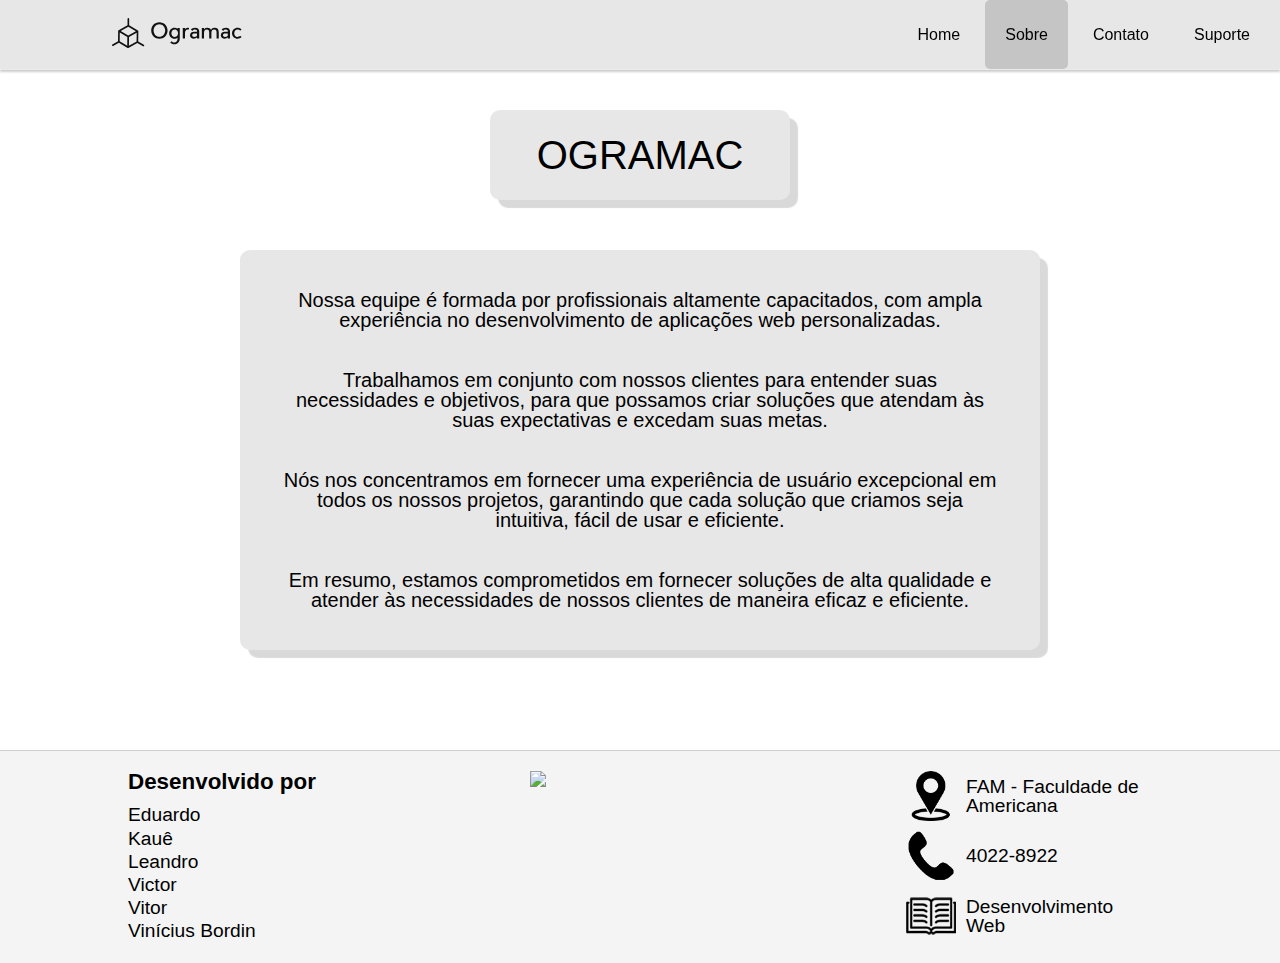
==== pages/about.html @ c2ee46c1 "Site finalizado" ====
<!DOCTYPE html>
<html lang="pt-BR">
	<head>
		<meta charset="utf-8" />

		<link href="../styles/reset.css" rel="stylesheet" type="text/css" />
		<link href="../styles/header.css" rel="stylesheet" type="text/css" />
		<link href="../styles/footer.css" rel="stylesheet" type="text/css" />
		<link href="../styles/about.css" rel="stylesheet" type="text/css" />

		<link
			rel="shortcut icon"
			href="https://media.licdn.com/dms/image/C4D0BAQGpBmcBq0qWxQ/company-logo_200_200/0/1606308526604?e=1692835200&v=beta&t=WwRAveAedReX6N2NsJDBtn10RyEk3wce6T5jsEgn76Y"
			type="image/x-icon"
		/>

		<title>Ogramac</title>
	</head>

	<body>
		<header>
			<a href="/index.html">
				<svg
					width="323.5700119018555"
					height="30"
					viewBox="0 0 369.89473684210526 85.59177454183747"
					class="css-1j8o68f"
				>
					<defs id="SvgjsDefs2277"></defs>
					<g
						id="SvgjsG2278"
						featurekey="PG4fjM-0"
						transform="matrix(1.3311317337409923,0,0,1.3311317337409923,252.48434524815664,-299.23837718435004)"
						fill="#111111"
					>
						<switch xmlns="http://www.w3.org/2000/svg">
							<foreignObject
								requiredExtensions="http://ns.adobe.com/AdobeIllustrator/10.0/"
								x="0"
								y="0"
								width="1"
								height="1"
							></foreignObject>
							<g
								xmlns:i="http://ns.adobe.com/AdobeIllustrator/10.0/"
								i:extraneous="self"
							>
								<path
									d="M-121.3,282.4l-12.1-7.2l0.3-21.9c0,0,0,0,0-0.1c0-0.1,0-0.2,0-0.3c0,0,0-0.1,0-0.1c0-0.1-0.1-0.3-0.2-0.4    s-0.2-0.2-0.2-0.3c0,0-0.1,0-0.1-0.1c-0.1-0.1-0.2-0.1-0.3-0.2c0,0,0,0-0.1,0l-18.8-11.2l0-14c0-1-0.8-1.8-1.7-1.8c0,0,0,0,0,0    c-1,0-1.7,0.8-1.8,1.7l0,14l-19.1,10.7c0,0,0,0-0.1,0c-0.1,0.1-0.2,0.1-0.3,0.2c0,0-0.1,0-0.1,0.1c-0.1,0.1-0.2,0.2-0.3,0.3    s-0.1,0.3-0.2,0.4c0,0,0,0.1,0,0.1c0,0.1,0,0.2,0,0.3c0,0,0,0,0,0.1l-0.3,22l-12.1,6.8c-0.8,0.5-1.1,1.5-0.7,2.4    c0.3,0.6,0.9,0.9,1.5,0.9c0.3,0,0.6-0.1,0.9-0.2l12.2-6.8l18.7,11.1c0,0,0,0,0.1,0c0.1,0.1,0.2,0.1,0.3,0.1c0,0,0.1,0,0.1,0    c0.1,0,0.3,0.1,0.4,0.1c0,0,0,0,0,0c0.1,0,0.3,0,0.4-0.1c0,0,0.1,0,0.1,0c0.1,0,0.2-0.1,0.3-0.1c0,0,0,0,0.1,0l19.1-10.7l12.1,7.2    c0.3,0.2,0.6,0.2,0.9,0.2c0.6,0,1.2-0.3,1.5-0.9C-120.2,284-120.5,282.9-121.3,282.4z M-173.1,274.7l0.2-18.9l16.2,9.6l-0.2,18.9    L-173.1,274.7z M-154.6,243.6l16.2,9.6l-16.4,9.2l-16.2-9.6L-154.6,243.6z M-153.1,265.6l16.4-9.2l-0.2,18.9l-16.4,9.2    L-153.1,265.6z"
								></path>
							</g>
						</switch>
					</g>
					<g
						id="SvgjsG2279"
						featurekey="jxYttZ-0"
						transform="matrix(3.0614285776593335,0,0,3.0614285776593335,110.16314168556208,-2.7560862698470334)"
						fill="#111111"
					>
						<path
							d="M8.22 6.66 c-3.16 0 -5.4 2.8 -5.4 5.84 c0 3.06 2.24 5.86 5.4 5.86 c3.18 0 5.4 -2.8 5.4 -5.86 c0 -3.04 -2.24 -5.84 -5.4 -5.84 z M8.22 4.82 c4.2 0 7.62 3.32 7.62 7.68 s-3.42 7.7 -7.62 7.7 s-7.62 -3.34 -7.62 -7.7 s3.42 -7.68 7.62 -7.68 z M25.14 10.12 l2.06 0 l0 10.04 c0 2.94 -2.3 5.32 -5.14 5.32 c-1.48 0 -2.82 -0.66 -3.76 -1.7 l1.42 -1.28 c0.56 0.8 1.4 1.3 2.34 1.3 c1.7 0 3.08 -1.64 3.08 -3.64 l0 -0.92 c-0.66 0.54 -1.88 0.94 -2.84 0.94 c-2.84 0 -4.94 -2.18 -4.94 -5.12 s2.1 -5.14 4.94 -5.14 c0.96 0 2.06 0.36 2.84 0.96 l0 -0.76 z M22.5 18.5 c1.12 0 2.1 -0.52 2.64 -1.58 c0.28 -0.54 0.44 -1.18 0.44 -1.86 s-0.16 -1.32 -0.44 -1.88 c-0.54 -1.06 -1.52 -1.56 -2.64 -1.56 c-1.7 0 -3.08 1.42 -3.08 3.44 c0 2 1.38 3.44 3.08 3.44 z M35.94 10.24 l-0.44 1.62 c-0.14 -0.08 -0.58 -0.22 -0.94 -0.22 c-1.7 0 -2.5 1.62 -2.5 3.62 l0 4.74 l-2.06 0 l0 -9.88 l2.06 0 l0 1.4 c0.24 -0.92 1.3 -1.58 2.48 -1.58 c0.54 0 1.12 0.14 1.4 0.3 z M41.36 9.92 c2.84 0 3.98 1.72 3.98 3.18 l0 6.9 l-2.06 0 l0 -1.08 c-0.72 0.98 -2 1.26 -2.8 1.26 c-2.26 0 -3.74 -1.32 -3.74 -3.08 c0 -2.46 1.84 -3.34 3.74 -3.34 l2.8 0 l0 -0.66 c0 -0.62 -0.24 -1.48 -1.92 -1.48 c-0.94 0 -1.8 0.5 -2.36 1.28 l-1.42 -1.28 c0.94 -1.04 2.28 -1.7 3.78 -1.7 z M43.28 16.92 l0 -1.48 l-2.52 0 c-1.22 0 -2.08 0.62 -1.94 1.74 c0.12 0.94 0.88 1.32 1.94 1.32 c1.9 0 2.52 -0.9 2.52 -1.58 z M56.699999999999996 14.3 l0 5.7 l-2.08 0 l0.02 -0.08 l0 -5.42 c0 -2 -0.52 -2.88 -2.22 -2.88 c-1.92 0 -2.6 1.34 -2.6 3.08 l0 5.3 l-2.06 0 l0 -9.88 l2.06 0 l0 1.6 c0.28 -0.88 1.42 -1.68 2.6 -1.76 c1.94 -0.14 3.32 0.5 3.94 2.1 c0.42 -1.36 1.76 -2.02 2.92 -2.1 c2.68 -0.2 4.28 1.1 4.28 4.34 l0 5.7 l-2.06 0 l0 -5.5 c0 -2 -0.52 -2.88 -2.22 -2.88 c-1.72 0 -2.44 1.08 -2.58 2.68 z M70.06 9.92 c2.84 0 3.98 1.72 3.98 3.18 l0 6.9 l-2.06 0 l0 -1.08 c-0.72 0.98 -2 1.26 -2.8 1.26 c-2.26 0 -3.74 -1.32 -3.74 -3.08 c0 -2.46 1.84 -3.34 3.74 -3.34 l2.8 0 l0 -0.66 c0 -0.62 -0.24 -1.48 -1.92 -1.48 c-0.94 0 -1.8 0.5 -2.36 1.28 l-1.42 -1.28 c0.94 -1.04 2.28 -1.7 3.78 -1.7 z M71.98 16.92 l0 -1.48 l-2.52 0 c-1.22 0 -2.08 0.62 -1.94 1.74 c0.12 0.94 0.88 1.32 1.94 1.32 c1.9 0 2.52 -0.9 2.52 -1.58 z M83.41999999999999 17.42 l1.42 1.28 c-0.94 1.04 -2.28 1.5 -3.78 1.5 c-2.84 0 -5.14 -2.18 -5.14 -5.12 s2.3 -5.14 5.14 -5.14 c1.5 0 2.84 0.46 3.78 1.5 l-1.42 1.28 c-0.58 -0.78 -1.42 -1.08 -2.36 -1.08 c-1.7 0 -3.08 1.42 -3.08 3.44 c0 2 1.38 3.44 3.08 3.44 c0.94 0 1.78 -0.3 2.36 -1.1 z"
						></path>
					</g>
				</svg>
			</a>
			<nav>
				<a class="nav-item" href="../index.html">Home</a>
				<a class="active" href="./about.html">Sobre</a>
				<a class="nav-item" href="./contact.html">Contato</a>
				<a class="nav-item" href="./support.html">Suporte</a>
			</nav>
		</header>

		<section>
			<h1 class="main-title">OGRAMAC</h1>

			<div class="box">
				<p>
					Nossa equipe é formada por profissionais altamente capacitados, com
					ampla experiência no desenvolvimento de aplicações web personalizadas.
				</p>

				<p>
					Trabalhamos em conjunto com nossos clientes para entender suas
					necessidades e objetivos, para que possamos criar soluções que atendam
					às suas expectativas e excedam suas metas.
				</p>

				<p>
					Nós nos concentramos em fornecer uma experiência de usuário
					excepcional em todos os nossos projetos, garantindo que cada solução
					que criamos seja intuitiva, fácil de usar e eficiente.
				</p>

				<p>
					Em resumo, estamos comprometidos em fornecer soluções de alta
					qualidade e atender às necessidades de nossos clientes de maneira
					eficaz e eficiente.
				</p>
			</div>
		</section>

		<footer>
			<div class="footer-left">
				<h2>Desenvolvido por</h2>

				<ul>
					<li>Eduardo</li>
					<li>Kauê</li>
					<li>Leandro</li>
					<li>Victor</li>
					<li>Vitor</li>
					<li>Vinícius Bordin</li>
				</ul>
			</div>

			<div class="footer-center">
				<img src="https://www.fam.br/wp-content/uploads/2022/12/arte-5.png" />
			</div>

			<div class="footer-right">
				<div class="footer-right-content">
					<img
						class="location-img"
						src="../src/png-location.png"
						alt="Ícone Localização"
					/>
					<p class="footer-icon-text">FAM - Faculdade de Americana</p>
				</div>

				<div class="footer-right-content">
					<img
						class="location-img"
						src="../src/png-telefone.png"
						alt="Ícone Telefone"
					/>

					<p class="footer-icon-text">4022-8922</p>
				</div>

				<div class="footer-right-content">
					<img
						class="location-img"
						src="../src/png-livro.png"
						alt="Ícone Livro"
					/>
					<p class="footer-icon-text">Desenvolvimento Web</p>
				</div>
			</div>
		</footer>
	</body>
</html>
---- styles/header.css ----
header {
	background-color: #e7e7e7;
	border-bottom: 1px solid #ebebeb;
	box-shadow: 0 2px 2px rgba(0, 0, 0, 0.2);
	height: 70px;
	left: 0;
	position: fixed;
	right: 0;
	top: 0;
	z-index: 1030;
  display: flex;
  justify-content: space-between; 
  align-items: center;
  padding: 0px 5px 0 15px;
}

header > h1 {
  font-size: 1.5rem;
}

nav {
	display: flex;
	justify-content: flex-end;
	gap: 5px;
	margin-right: 5px;
	align-items: center;
	height: 100%;
}

nav > a {
	display: flex;
	color: #000;
	height: 100%;
	align-items: center;
	padding: 0 20px;
	border-radius: 5px;
}

nav > a:hover {
	color: #000;
	text-decoration: none;
	background-color: #c5c5c5;
}

.active {
	background-color: #c5c5c5;
}

.active:hover {
	background-color: #c5c5c5 !important;
}

.header-off {
	height: 70px;
}
---- styles/footer.css ----
* {
	box-sizing: border-box;
	margin: 0;
	padding: 0;
}

footer {
	padding: 20px 0;
	display: flex;
	justify-content: center;
	gap: 10vw;
	background-color: #f4f4f4;
	border-top: 1px solid #cfcfcf;
}

footer > * {
	min-width: 20vw;
}

.footer-left {
	margin-left: 10vw;
	text-align: start;
	display: flex;
	flex-direction: column;
	justify-content: start;
}

.footer-left > h2 {
	padding-bottom: 10px;
	font-weight: bold;
	font-size: 1.4rem;
}

.footer-left > ul > li {
	font-size: 1.2rem;
	padding: 2px 0px;
}

.footer-center {
	display: flex;
	justify-content: center;
}

.footer-center > img {
	width: 220px;
}

.footer-right {
	margin-right: 10vw;
	display: flex;
	flex-direction: column;
	gap: 10px;
}

.footer-right-content {
	display: flex;
	align-items: center;
}

.footer-icon-text {
	font-size: 1.2rem;
}

.location-img {
	box-sizing: border-box;
	height: 50px !important;
	padding: 0px 10px;
}

@media (max-width: 1024px) {
	.footer-center > img {
		width: 18vw;
	}

	.footer-left > h2 {
		font-size: 1.2rem;
	}

	.footer-left > ul > li,
	.footer-icon-text {
		font-size: 1rem;
	}

	.footer-right-img {
		width: 80%;
	}
}

@media (max-width: 768px) {
	footer {
		flex-direction: column;
	}

	.footer-left {
		margin: 0 auto;
	}

	.footer-left > h2 {
		font-size: 1.2rem;
	}

	.footer-left > ul > li {
		padding-bottom: 6px;
	}

	.footer-center > img {
		width: 40vw;
		max-width: 200px;
	}

	.footer-right {
		margin: 0 auto;
	}

	.footer-left > ul > li,
	.footer-icon-text {
		font-size: 1rem;
	}

	.footer-right-img {
		width: 80%;
	}
}
---- styles/about.css ----
section {
	text-align: center;
	margin: 0 auto;
	margin-top: 110px;
	display: flex;
	flex-direction: column;
	align-items: center;
	margin-bottom: 100px;
}

.main-title {
	background-color: #e7e7e7;
	padding: 25px;
	border-radius: 10px;
	font-size: 40px;
	width: 300px;
	margin-bottom: 50px;
	box-shadow: rgba(0, 0, 0, 0.15) 8px 8px 1px;
}

.box {
	font-size: 20px;
	box-shadow: rgba(0, 0, 0, 0.15) 8px 8px 1px;
	font-family: "Inter", sans-serif;
	width: 800px;
	/* border: 2px solid black; */
	border-radius: 10px;
	background-color: #e7e7e7;
	padding: 20px 40px;
}

.box p {
	padding: 20px 0;
}

footer {
	width: 100%;
}

@media (max-width: 1024px) {
	footer {
		position: static;
	}
}
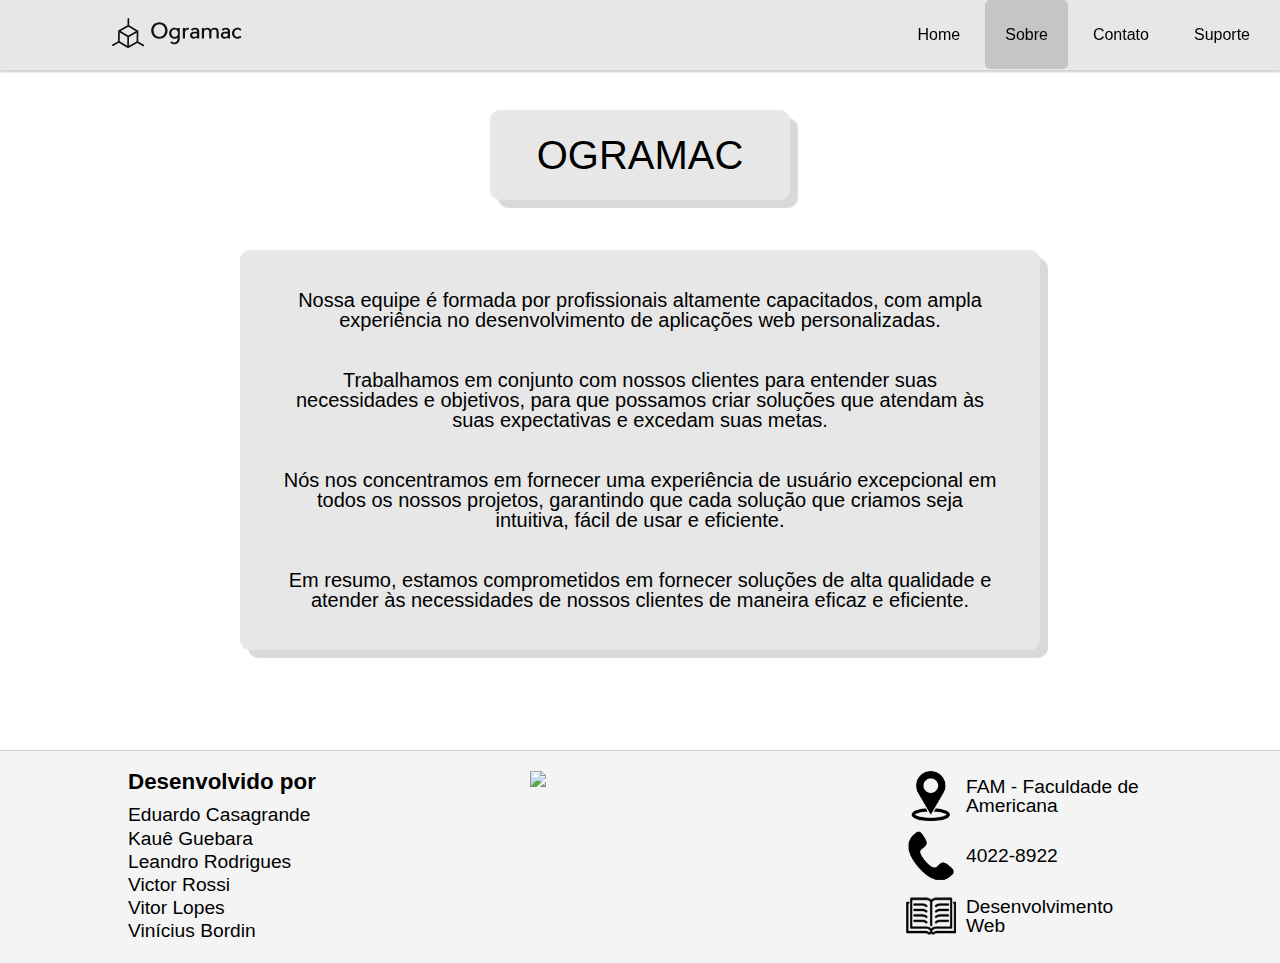
==== commit cda6524c: "Fix developers name" ====
--- a/pages/about.html
+++ b/pages/about.html
@@ -105,11 +105,11 @@
 				<h2>Desenvolvido por</h2>
 
 				<ul>
-					<li>Eduardo</li>
-					<li>Kauê</li>
-					<li>Leandro</li>
-					<li>Victor</li>
-					<li>Vitor</li>
+					<li>Eduardo Casagrande</li>
+					<li>Kauê Guebara</li>
+					<li>Leandro Rodrigues</li>
+					<li>Victor Rossi</li>
+					<li>Vitor Lopes</li>
 					<li>Vinícius Bordin</li>
 				</ul>
 			</div>
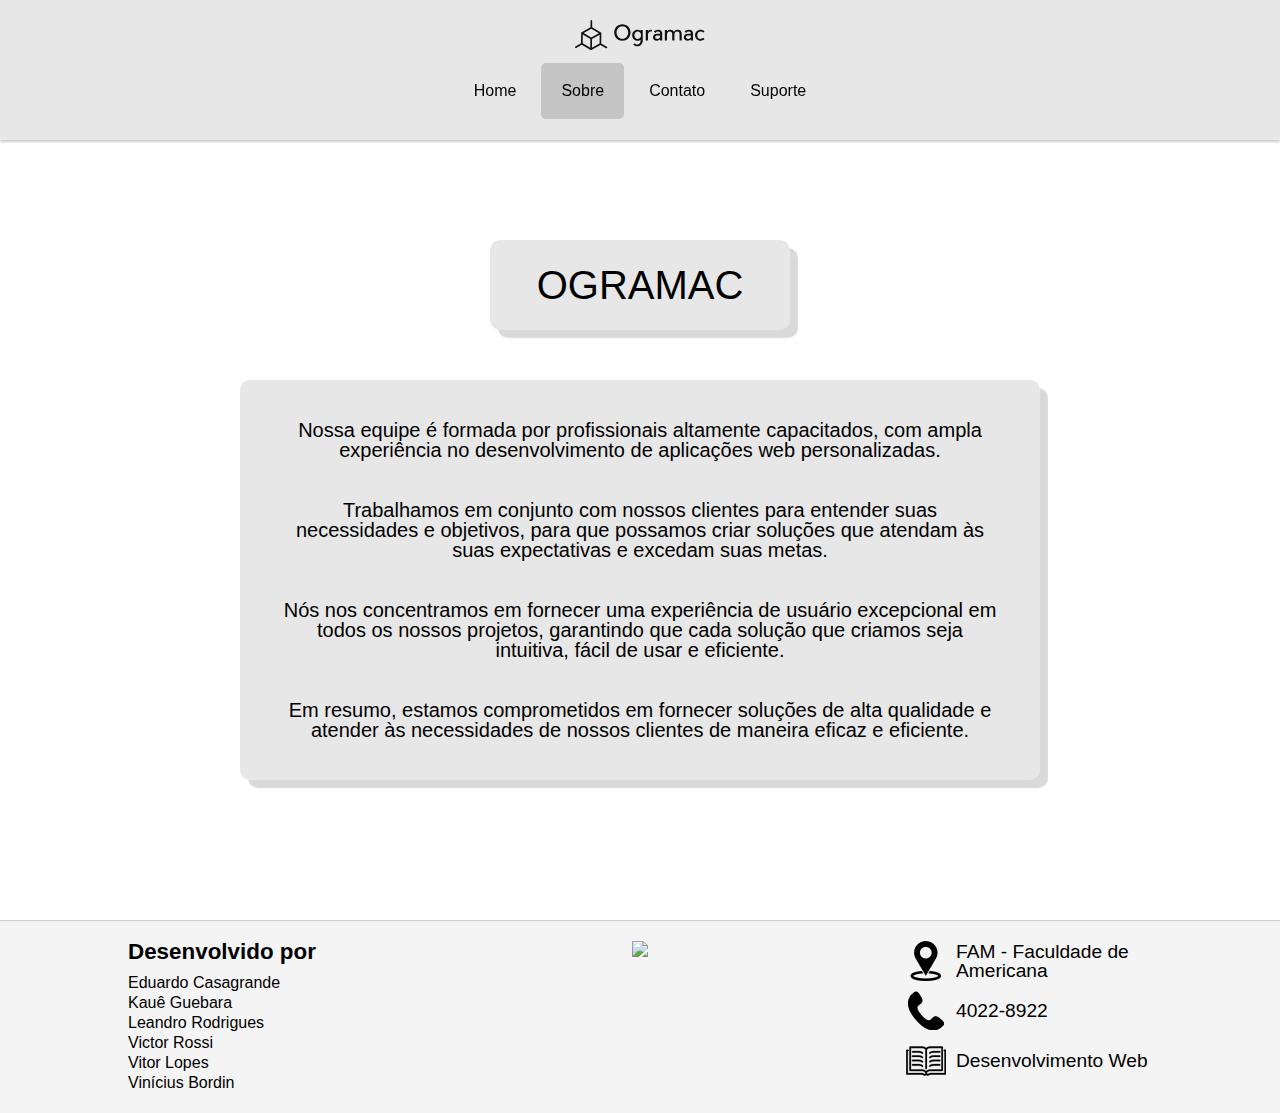
==== commit 4b43c7a8: "Fix responsivity" ====
--- a/pages/about.html
+++ b/pages/about.html
@@ -2,6 +2,8 @@
 <html lang="pt-BR">
 	<head>
 		<meta charset="utf-8" />
+
+		<meta name="viewport" content="width=device-width, initial-scale=1.0" />
 
 		<link href="../styles/reset.css" rel="stylesheet" type="text/css" />
 		<link href="../styles/header.css" rel="stylesheet" type="text/css" />
--- a/styles/header.css
+++ b/styles/header.css
@@ -2,27 +2,30 @@
 	background-color: #e7e7e7;
 	border-bottom: 1px solid #ebebeb;
 	box-shadow: 0 2px 2px rgba(0, 0, 0, 0.2);
-	height: 70px;
+	/* height: 70px */
 	left: 0;
 	position: fixed;
 	right: 0;
 	top: 0;
 	z-index: 1030;
-  display: flex;
-  justify-content: space-between; 
-  align-items: center;
-  padding: 0px 5px 0 15px;
+	display: flex;
+	gap: 10px;
+	flex-direction: column;
+	justify-content: space-between;
+	align-items: center;
+	padding: 20px;
+	width: 100vw;
 }
 
 header > h1 {
-  font-size: 1.5rem;
+	font-size: 1.5rem;
 }
 
 nav {
 	display: flex;
 	justify-content: flex-end;
 	gap: 5px;
-	margin-right: 5px;
+	margin: 0 20px;
 	align-items: center;
 	height: 100%;
 }
@@ -32,7 +35,7 @@
 	color: #000;
 	height: 100%;
 	align-items: center;
-	padding: 0 20px;
+	padding: 20px;
 	border-radius: 5px;
 }
 
@@ -53,3 +56,5 @@
 .header-off {
 	height: 70px;
 }
+
+/* do header responsive */
--- a/styles/footer.css
+++ b/styles/footer.css
@@ -32,7 +32,7 @@
 }
 
 .footer-left > ul > li {
-	font-size: 1.2rem;
+	font-size: 1rem;
 	padding: 2px 0px;
 }
 
@@ -42,7 +42,7 @@
 }
 
 .footer-center > img {
-	width: 220px;
+	height: 150px;
 }
 
 .footer-right {
@@ -63,7 +63,7 @@
 
 .location-img {
 	box-sizing: border-box;
-	height: 50px !important;
+	height: 40px !important;
 	padding: 0px 10px;
 }
 
--- a/styles/about.css
+++ b/styles/about.css
@@ -1,13 +1,13 @@
 section {
 	text-align: center;
 	margin: 0 auto;
-	margin-top: 110px;
+	margin-top: 240px;
 	display: flex;
 	flex-direction: column;
 	align-items: center;
-	margin-bottom: 100px;
+	margin-bottom: 140px;
+	padding: 0 40px;
 }
-
 .main-title {
 	background-color: #e7e7e7;
 	padding: 25px;
@@ -22,11 +22,11 @@
 	font-size: 20px;
 	box-shadow: rgba(0, 0, 0, 0.15) 8px 8px 1px;
 	font-family: "Inter", sans-serif;
-	width: 800px;
-	/* border: 2px solid black; */
+	width: 100%;
 	border-radius: 10px;
 	background-color: #e7e7e7;
 	padding: 20px 40px;
+	max-width: 800px;
 }
 
 .box p {
